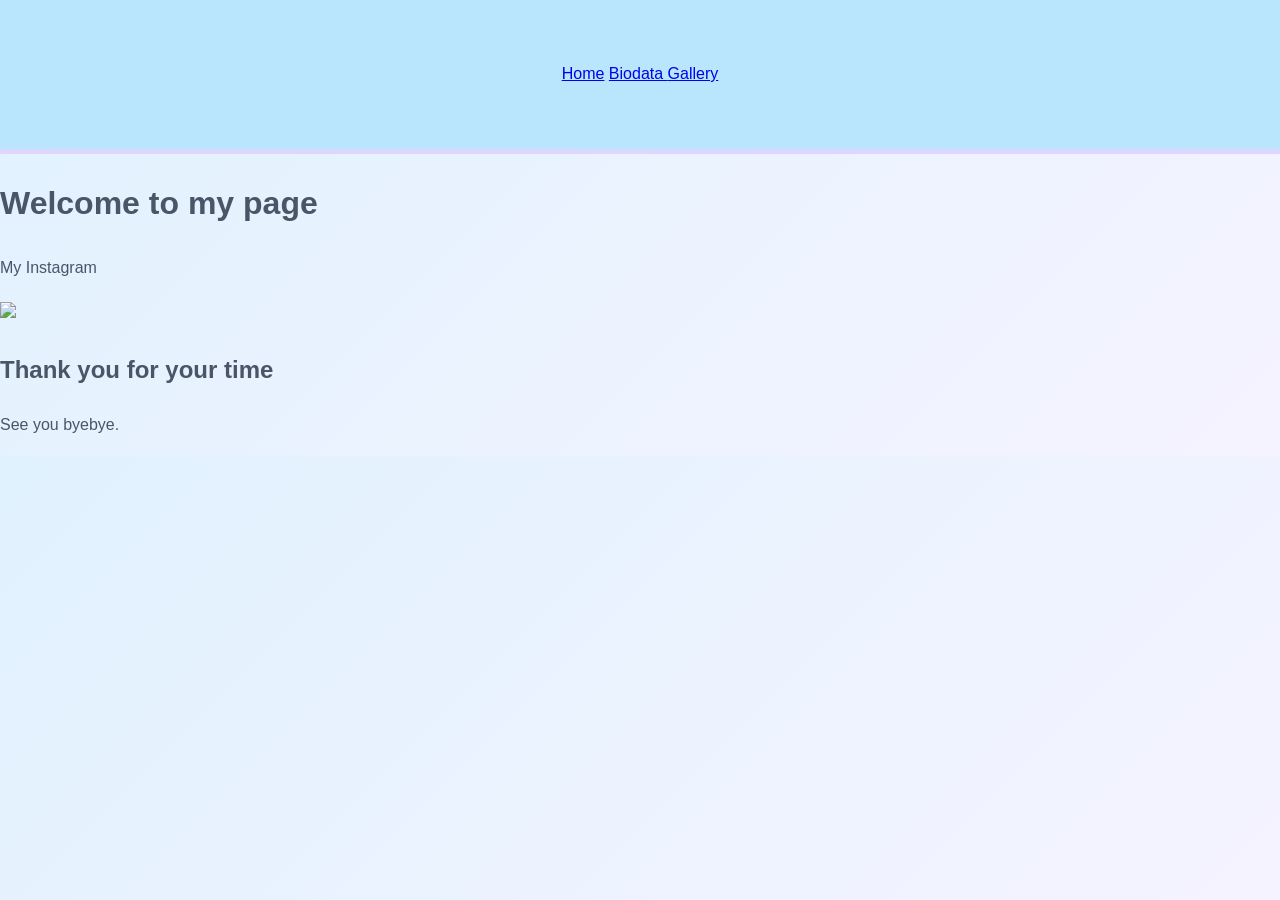
==== index.html @ 85527900 "Add files via upload" ====
<!DOCTYPE html>
<html>
<head>
<title> Home Page </title>
<link rel ="stylesheet" href="style.css ">
</head>

<header>
    <nav>
<a href="index.html">Home</a>
<a href="biodata.html"> Biodata </a>
<a href="gallery.html"> Gallery </a>
</nav>
</header>

<body>
    <h1> Welcome to my page </h1>

<p> My Instagram </p>
<a href = "https://www.instagram.com/tongtong__42?igsh=MXBod2Zjam05bmlhNA==" target="_blank">
<img src="Asset/ins.jpg" width ="100px">
</a>

<h2> Thank you for your time </h2>
<footer>
<p> See you byebye.</p>
</footer>
</body>
</html>
---- style.css ----
/* General Page Styling */
body {
    font-family: 'Segoe UI', Tahoma, Geneva, Verdana, sans-serif;
    line-height: 1.8;
    margin: 0;
    padding: 0;
    background: linear-gradient(135deg, #e0f2fe 0%, #f5f3ff 100%);
    color: #4a5568;
}

/* Header Section */
header {
 
    background-color: #bae6fd;
    color: #1e40af;
    text-align: center;
    padding: 60px 20px;
    border-bottom: 5px solid #ddd6fe; 
}

header h1 {
    margin: 0;
    font-size: 2.5rem;
    letter-spacing: 1px;
    text-align: center;
}

header h2 {
    margin: 0;
    font-size: 2.5rem;
    letter-spacing: 1px;
    text-align: center;
}

/* Main Content Container */
main {
    max-width: 900px;
    margin: 30px auto;
    padding: 0 20px;
    text-align: center;
}

/* Place Card Styling */
.place-card {
    background: rgba(255, 255, 255, 0.8); 
    backdrop-filter: blur(10px); 
    margin-bottom: 40px;
    padding: 30px;
    border-radius: 20px;
    box-shadow: 0 10px 25px rgba(167, 139, 250, 0.1); 
    border: 1px solid #ffffff;
    text-align: center;
}

.place-card h2 {
  
    color: #8b5cf6;
    margin-top: 0;
    font-size: 1.8rem;
}

.place-card img {
    width: 30%;
    height: cover;
    object-fit: 600;
    border-radius: 15px;
    margin: 5px;
    box-shadow: 0 5px 15px rgba(0, 0, 0, 0.05);
    transition: all 0.4s ease-in-out; 
    position: relative;
}

.place-card img:hover {
    transform: scale(1.15); 
    box-shadow: 0 15px 30px rgba(0, 0, 0, 0.2); 
    z-index: 10; 
    cursor: pointer;
}
.place-card video {
    width: 30%;       
    max-width: 700px;  
    height: 400px;      
    border-radius: 15px;
    margin: 5px 0;  
}

/* Paragraph Styling */
.place-card p {
    font-size: 1.1rem;
    color: #52525b;
    text-align: justify; 
    padding: 0 10px;
}
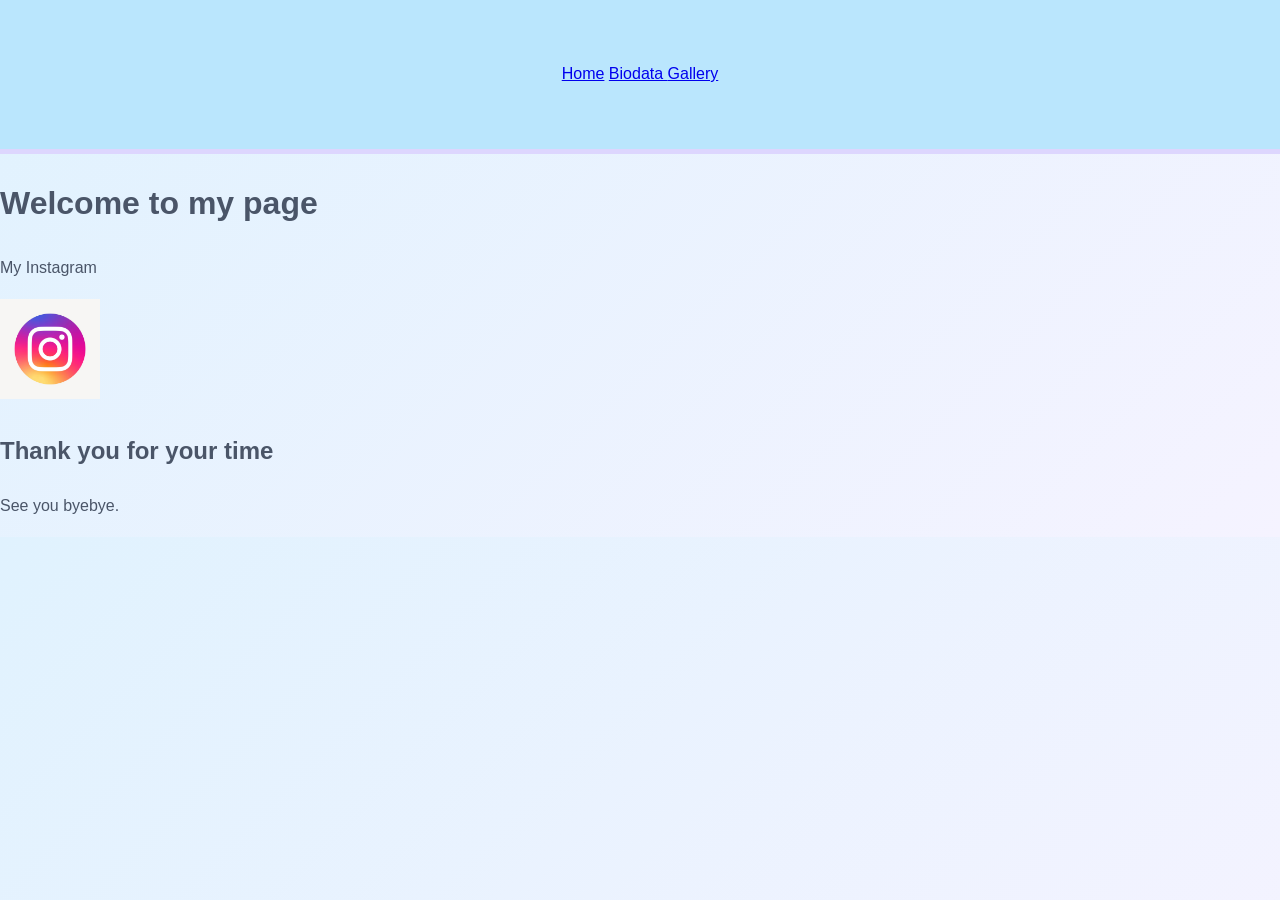
==== commit eb51c296: "Update index.html" ====
--- a/index.html
+++ b/index.html
@@ -18,7 +18,7 @@
 
 <p> My Instagram </p>
 <a href = "https://www.instagram.com/tongtong__42?igsh=MXBod2Zjam05bmlhNA==" target="_blank">
-<img src="Asset/ins.jpg" width ="100px">
+<img src="ins.jpg" width ="100px">
 </a>
 
 <h2> Thank you for your time </h2>
@@ -26,4 +26,4 @@
 <p> See you byebye.</p>
 </footer>
 </body>
-</html>+</html>
